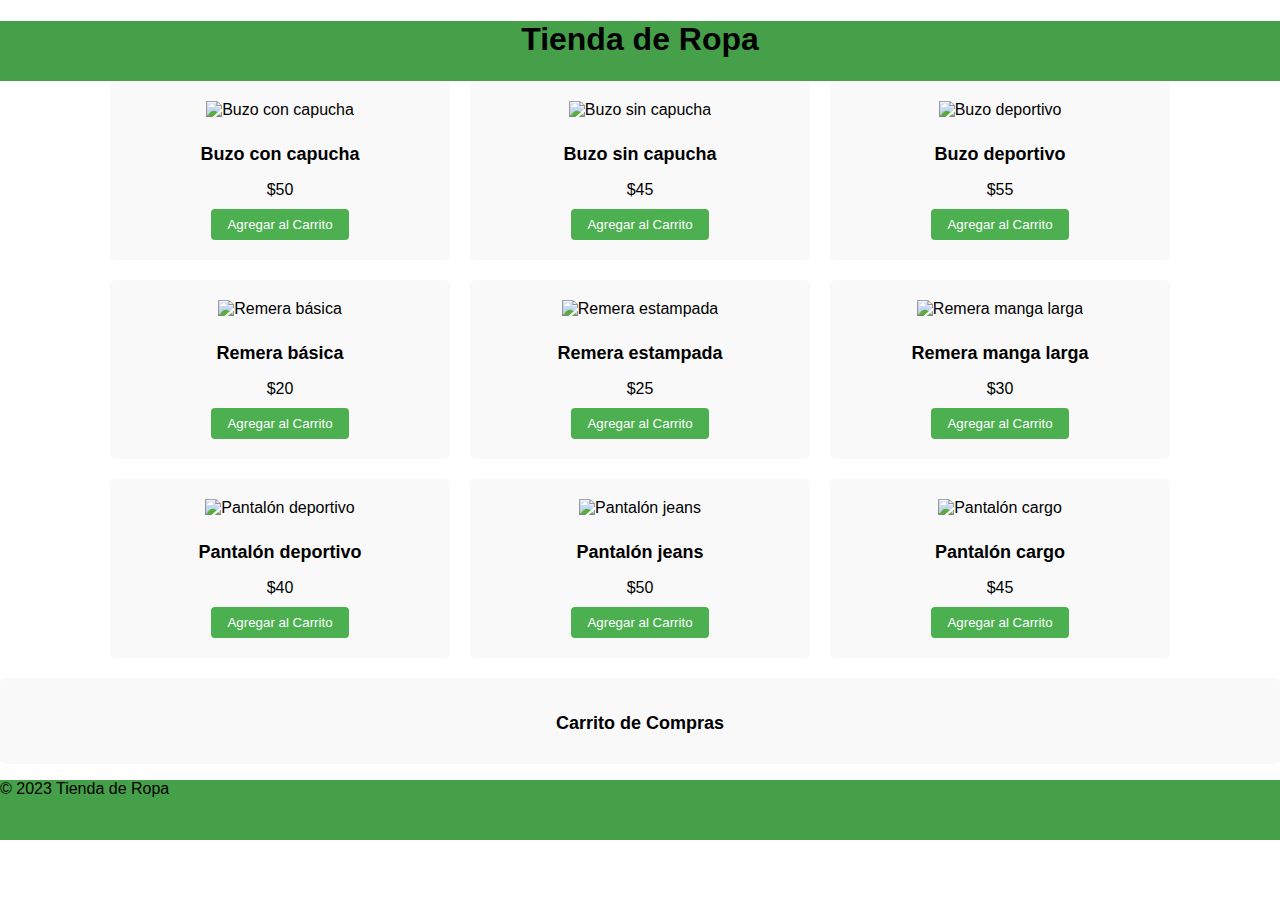
==== index.html @ b025c50d "Add files via upload" ====
<!DOCTYPE html>
<html lang="en">
<head>
    <meta charset="UTF-8">
    <meta http-equiv="X-UA-Compatible" content="IE=edge">
    <meta name="viewport" content="width=device-width, initial-scale=1.0">
    <title>Tienda de Ropa</title>
    <link rel="stylesheet" href="style.css">
    <link rel="stylesheet" type="text/css" href="https://cdn.jsdelivr.net/npm/toastify-js/src/toastify.min.css">
</head>
<body>
    <header>
        <div class="header"><h1>Tienda de Ropa</h1></div>
    </header>
    
    <main>
        <div class="product-cards" id="product-cards"></div>

        <div id="cart">
            <h2>Carrito de Compras</h2>
            <ul id="cart-items"></ul>
        </div>
    </main>

    <footer>
        <p>&copy; 2023 Tienda de Ropa</p>
    </footer>

    <script src="https://cdn.jsdelivr.net/npm/axios/dist/axios.min.js"></script>
    <script src="main.js"></script>
    <script type="text/javascript" src="https://cdn.jsdelivr.net/npm/toastify-js"></script>
</body>
</html>
---- style.css ----
body {
    font-family: Arial, sans-serif;
    margin: 0;
    padding: 0;
  }

  .header{
    background-color: #45a049;
    margin: 0;
    height: 60px;
  }
  
  .container {
    max-width: 960px;
    margin: 0 auto;
    padding: 20px;
  }
  
  h1 {
    text-align: center;
  }
  
  .product-cards {
    display: flex;
    flex-wrap: wrap;
    justify-content: center;
    gap: 20px;
  }
  
  .product-card {
    width: 300px;
    background-color: #f9f9f9;
    border-radius: 5px;
    padding: 20px;
    text-align: center;
  }
  
  .product-card img {
    width: 200px;
    height: auto;
    margin-bottom: 10px;
  }
  
  .product-card h2 {
    font-size: 18px;
    margin-bottom: 10px;
  }
  
  .product-card .price {
    font-size: 16px;
    margin-bottom: 10px;
  }
  
  .product-card button {
    background-color: #4caf50;
    color: white;
    border: none;
    padding: 8px 16px;
    border-radius: 4px;
    cursor: pointer;
  }
  
  .product-card button:hover {
    background-color: #45a049;
  }
  
  #cart {
    margin-top: 20px;
    padding: 20px;
    text-align: center;
    background-color: #f9f9f9;
    border-radius: 5px;
  }
  
  #cart h2 {
    font-size: 18px;
    margin-bottom: 10px;
  }
  
  #cart ul {
    list-style: none;
    padding: 0;
    margin: 0;
  }
  
  #cart li {
    margin-bottom: 5px;
  }
  
  #cart li:last-child {
    font-weight: bold;
  }
  footer{
    background-color: #45a049;
    height: 60px;
  }
  
  En este ejemplo, hemos definido estilos CSS para los contenedores principales, las cartas de productos y el carrito de compras. Puedes aplicar estos estilos incluyendo el código CSS en la etiqueta <style>
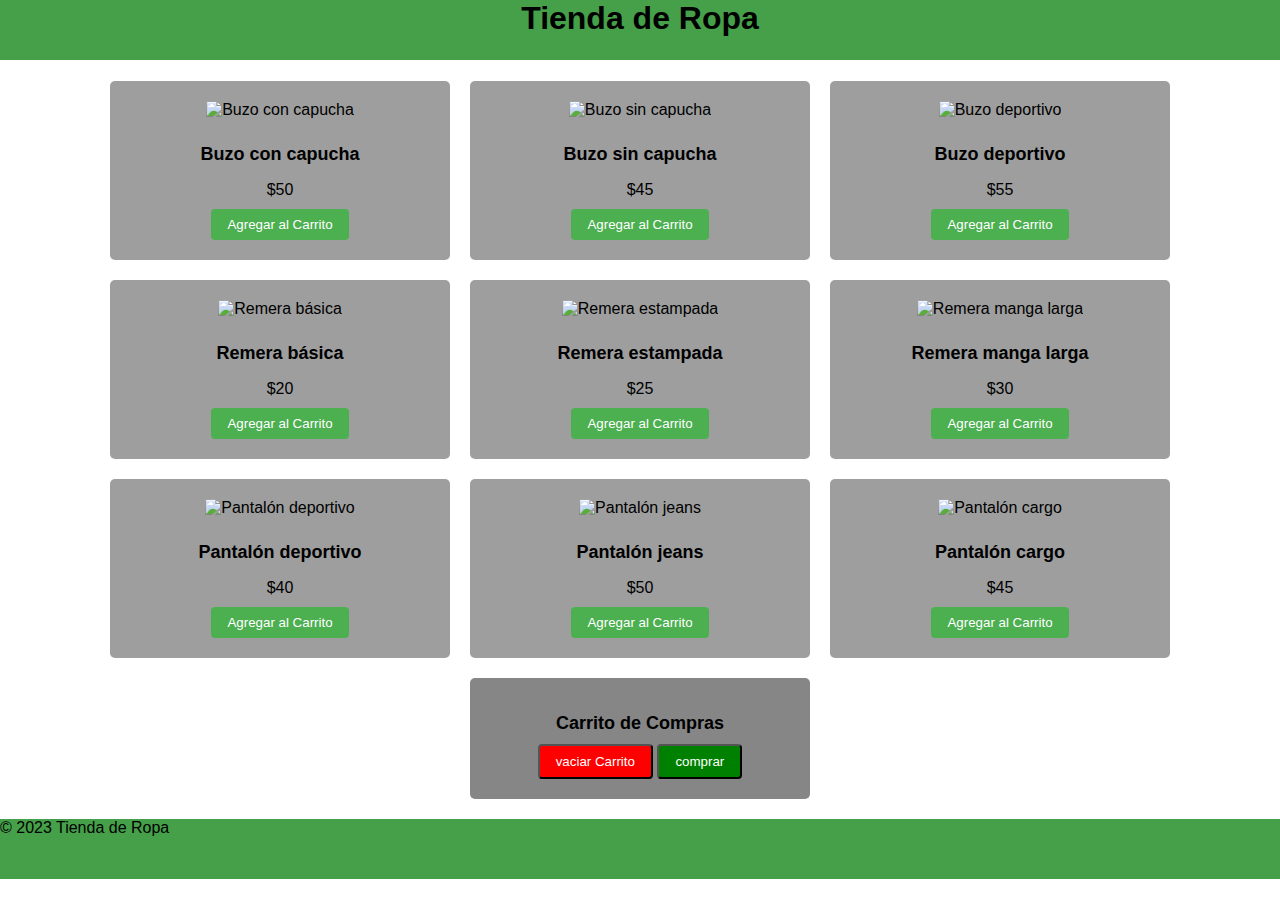
==== commit 7be46e1e: "Add files via upload" ====
--- a/index.html
+++ b/index.html
@@ -19,6 +19,8 @@
         <div id="cart">
             <h2>Carrito de Compras</h2>
             <ul id="cart-items"></ul>
+            <button id="vaciarcarrito">vaciar Carrito</button>
+            <button id="comprar">comprar</button>
         </div>
     </main>
 
--- a/style.css
+++ b/style.css
@@ -8,6 +8,8 @@
     background-color: #45a049;
     margin: 0;
     height: 60px;
+    top: -21px;
+    position: relative;
   }
   
   .container {
@@ -29,12 +31,17 @@
   
   .product-card {
     width: 300px;
-    background-color: #f9f9f9;
+    background-color: #9e9e9e;
     border-radius: 5px;
     padding: 20px;
     text-align: center;
+    transition: all .5s ;
   }
-  
+  .product-card:hover{
+    box-shadow: black 20px 20px 15px;
+    
+  }
+
   .product-card img {
     width: 200px;
     height: auto;
@@ -65,11 +72,13 @@
   }
   
   #cart {
-    margin-top: 20px;
+    margin: 20px auto;
     padding: 20px;
     text-align: center;
-    background-color: #f9f9f9;
+    background-color: #868686;
     border-radius: 5px;
+    width: 300px;
+   
   }
   
   #cart h2 {
@@ -90,6 +99,20 @@
   #cart li:last-child {
     font-weight: bold;
   }
+  #cart #vaciarcarrito{
+    background-color: red;
+  }
+  #cart #comprar{
+    background-color: green;
+  }
+  #cart button{
+  
+    
+    color: white;
+    padding: 8px 16px;
+    border-radius: 4px;
+    cursor: pointer;
+  }
   footer{
     background-color: #45a049;
     height: 60px;
